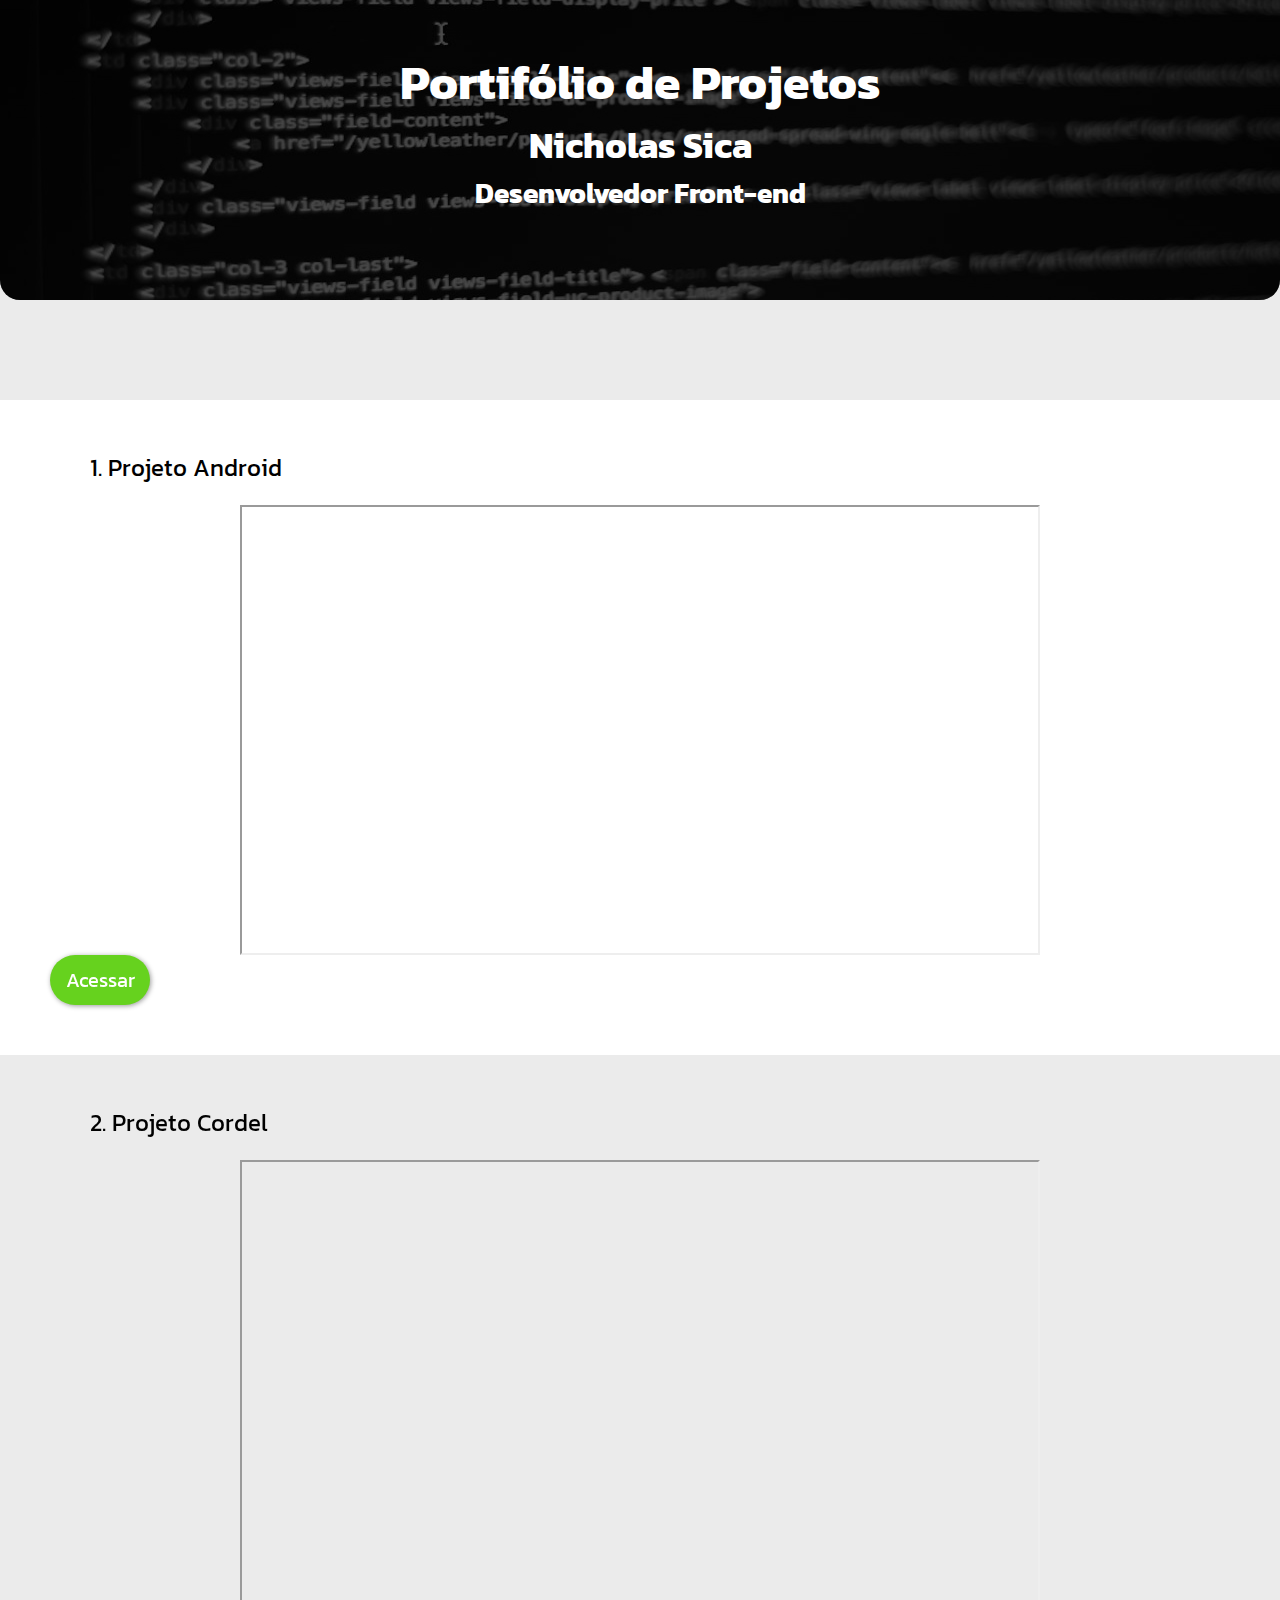
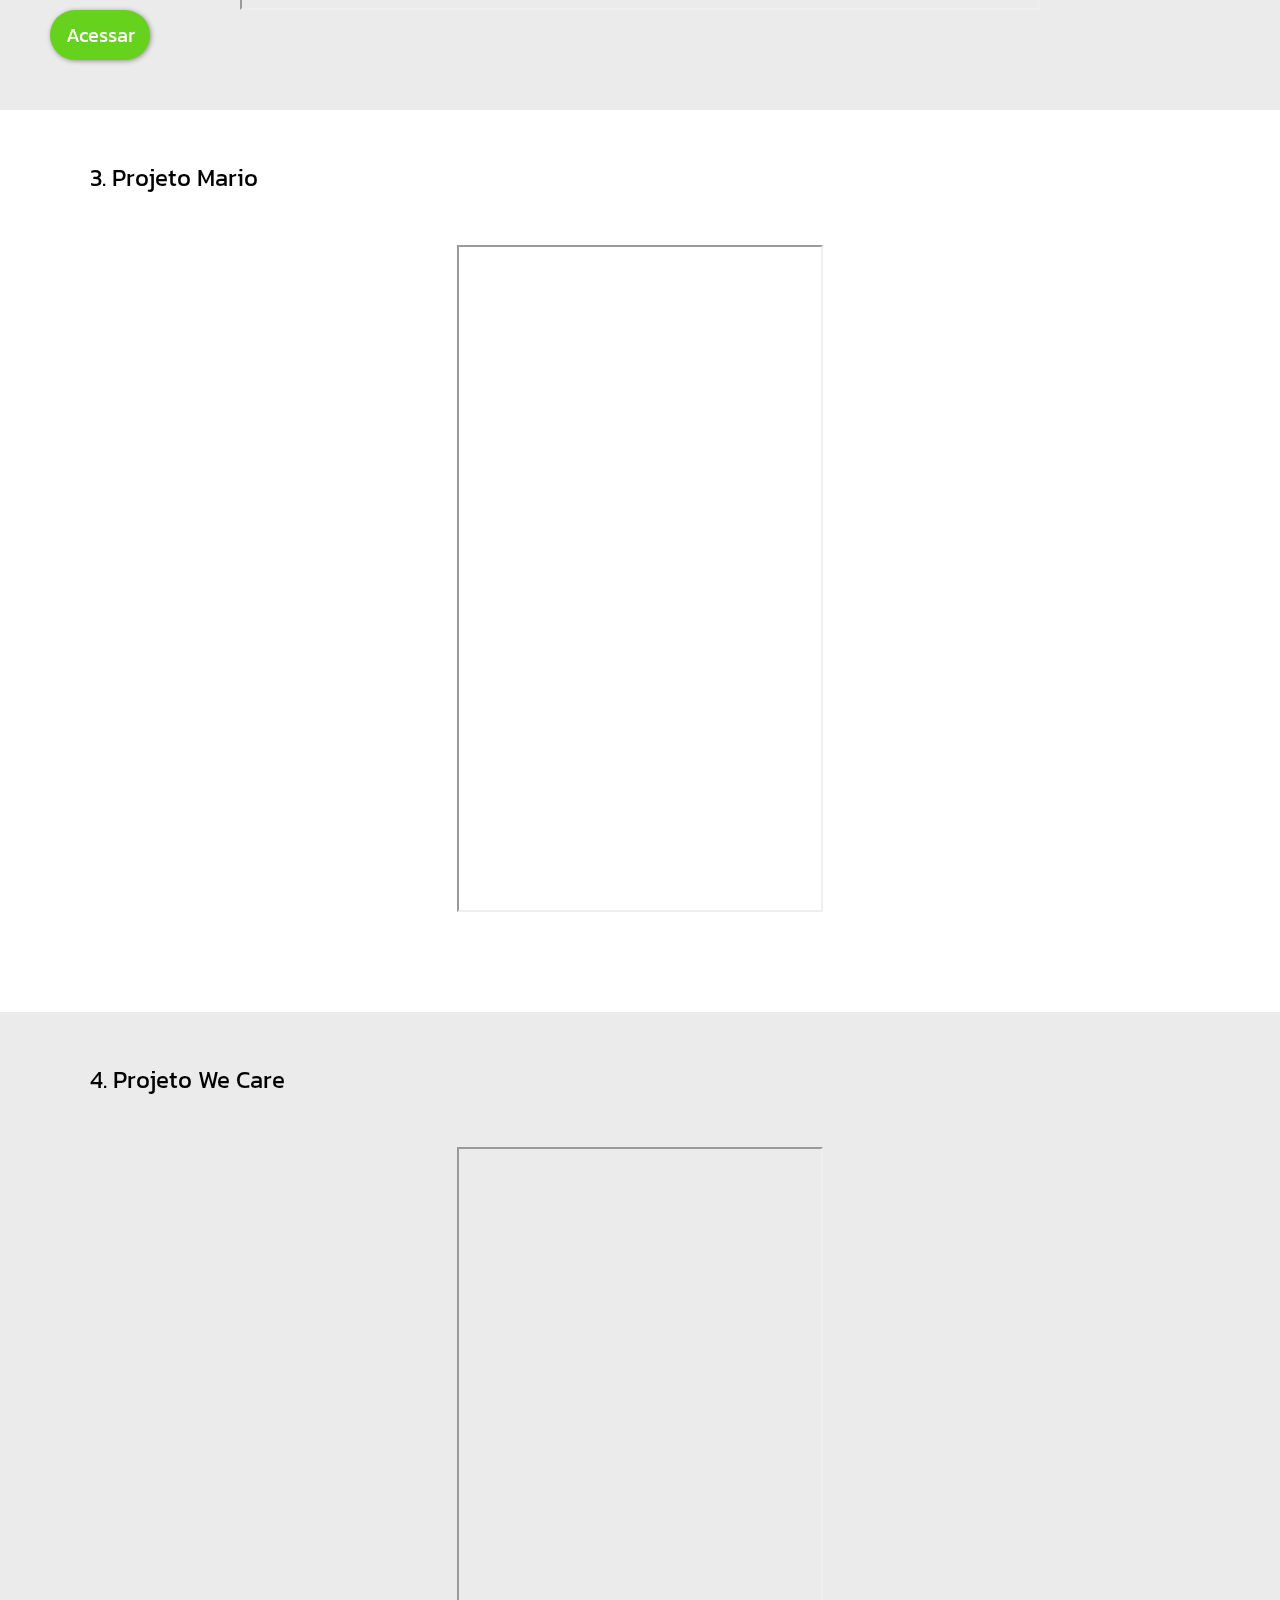
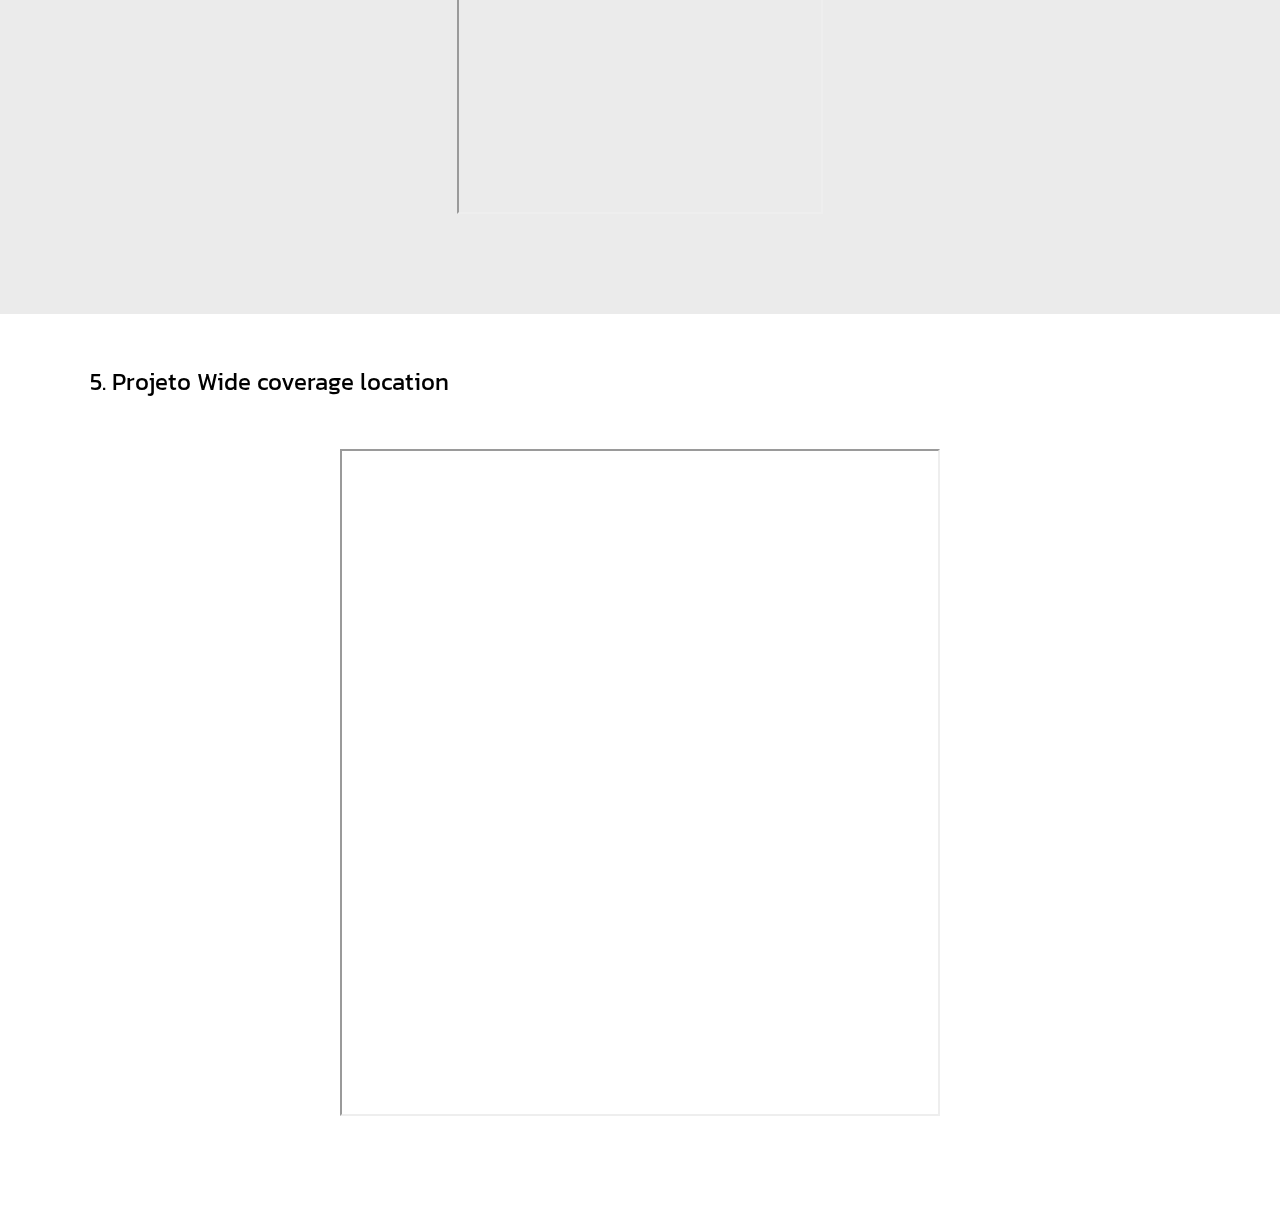
==== nicholas-sica/index.html @ c1588cdf "comecei o trabalho" ====
<!DOCTYPE html>
<html lang="en">
<head>
    <meta charset="UTF-8">
    <meta name="viewport" content="width=device-width, initial-scale=1.0">
    <title>Document</title>
    <link rel="stylesheet" href="style.css">
</head>
<body>
    
    <header>
        <section class="fundo"><img src="../assets/img/tela-programa.jpg" alt="Tela programação"></section>
        <section class="texto">
            <h1>Portifólio de Projetos</h1>
            <h2>Nicholas Sica</h2>
            <h3>Desenvolvedor Front-end</h3>
        </section>
    </header>

    <main>
        <ol>
            <section class="sec">
                <li>Projeto Android</li>
                <iframe src="https://nicholasdeoliveirasica.github.io/projetoandroid/index.html" frameborder="1" class="frame-spec"></iframe>
                <button>Acessar</button>
            </section>

            <section class="sec">
                <li>Projeto Cordel</li>
                <iframe src="https://nicholasdeoliveirasica.github.io/projetocordel/index.html" frameborder="1" class="frame-spec"></iframe>
                <button>Acessar</button>
            </section>

            <section class="sec">
                <li>Projeto Mario</li>
                <iframe src="https://nicholasdeoliveirasica.github.io/Projeto-Mario/index.html" frameborder="1" class="frame-spec cell"></iframe>
            </section>

            <section class="sec">
                <li>Projeto We Care</li>
                <iframe src="https://nicholasdeoliveirasica.github.io/devclub-projetos/projeto-css1-1/" frameborder="1" class="frame-spec cell"></iframe>
            </section>

            <section class="sec">
                <li>Projeto Wide coverage location</li>
                <iframe src="https://nicholasdeoliveirasica.github.io/devclub-projetos/desafio-css1-1/" frameborder="1" class="frame-spec cell wide"></iframe>
            </section>
        </ol>
    </main>

    <footer>

    </footer>

</body>
</html>
---- nicholas-sica/style.css ----
@charset "UTF-8";
@import url('https://fonts.googleapis.com/css2?family=Kanit:ital,wght@0,100;0,200;0,300;0,400;0,500;0,600;0,700;0,800;0,900;1,100;1,200;1,300;1,400;1,500;1,600;1,700;1,800;1,900&display=swap');

* {
    margin: 0;
    padding: 0;
    box-sizing: border-box;
}

body {
    font: normal normal 24px 'Kanit';
    background-color: rgb(235, 235, 235);
}

header {
    display: block;
    height: 300px;
    border-radius: 0px 0px 20px 20px;
    margin-bottom: 100px;
}

header .fundo {
    height: 100%;
    width: 100%;
    background-color: black;
    border-radius: 0px 0px 20px 20px;
}

header .fundo img {
    height: 100%;
    width: 100%;
    filter: grayscale(50);
    opacity: 30%;
    border-radius: 0px 0px 20px 20px;
}

header .texto {
    position: absolute;
    left: 50%; top: 130px;
    transform: translate(-50%, -50%);
    color: white;
    text-align: center;
    cursor: default;
}

iframe {
    display: block;
    width: 800px;
    height: 450px;
    overflow-y: hidden;
    margin: auto;
}

li {
    padding-left: 40px;
    margin-bottom: 20px;
    list-style-position: inside;
}

.sec {
    box-sizing: content-box;
    padding: 50px;
}

.sec:nth-child(odd) {
    background-color: rgb(255, 255, 255);
}

.cell {
    width: 366px;
    height: 667px;
    margin: 50px auto;
}

.wide {
    width: 600px;
}

button {
    width: 100px;
    height: 50px;
    background-color: rgb(102, 210, 30);
    border: none;
    border-radius: 30px;
    color: white;
    font: normal normal 20px 'Kanit';
    box-shadow: 1px 1px 5px rgba(0, 0, 0, 0.397);
    cursor: pointer;
}

button:hover {
    box-shadow: 1px 1px 5px rgba(0, 0, 0, 0.397) inset;
}
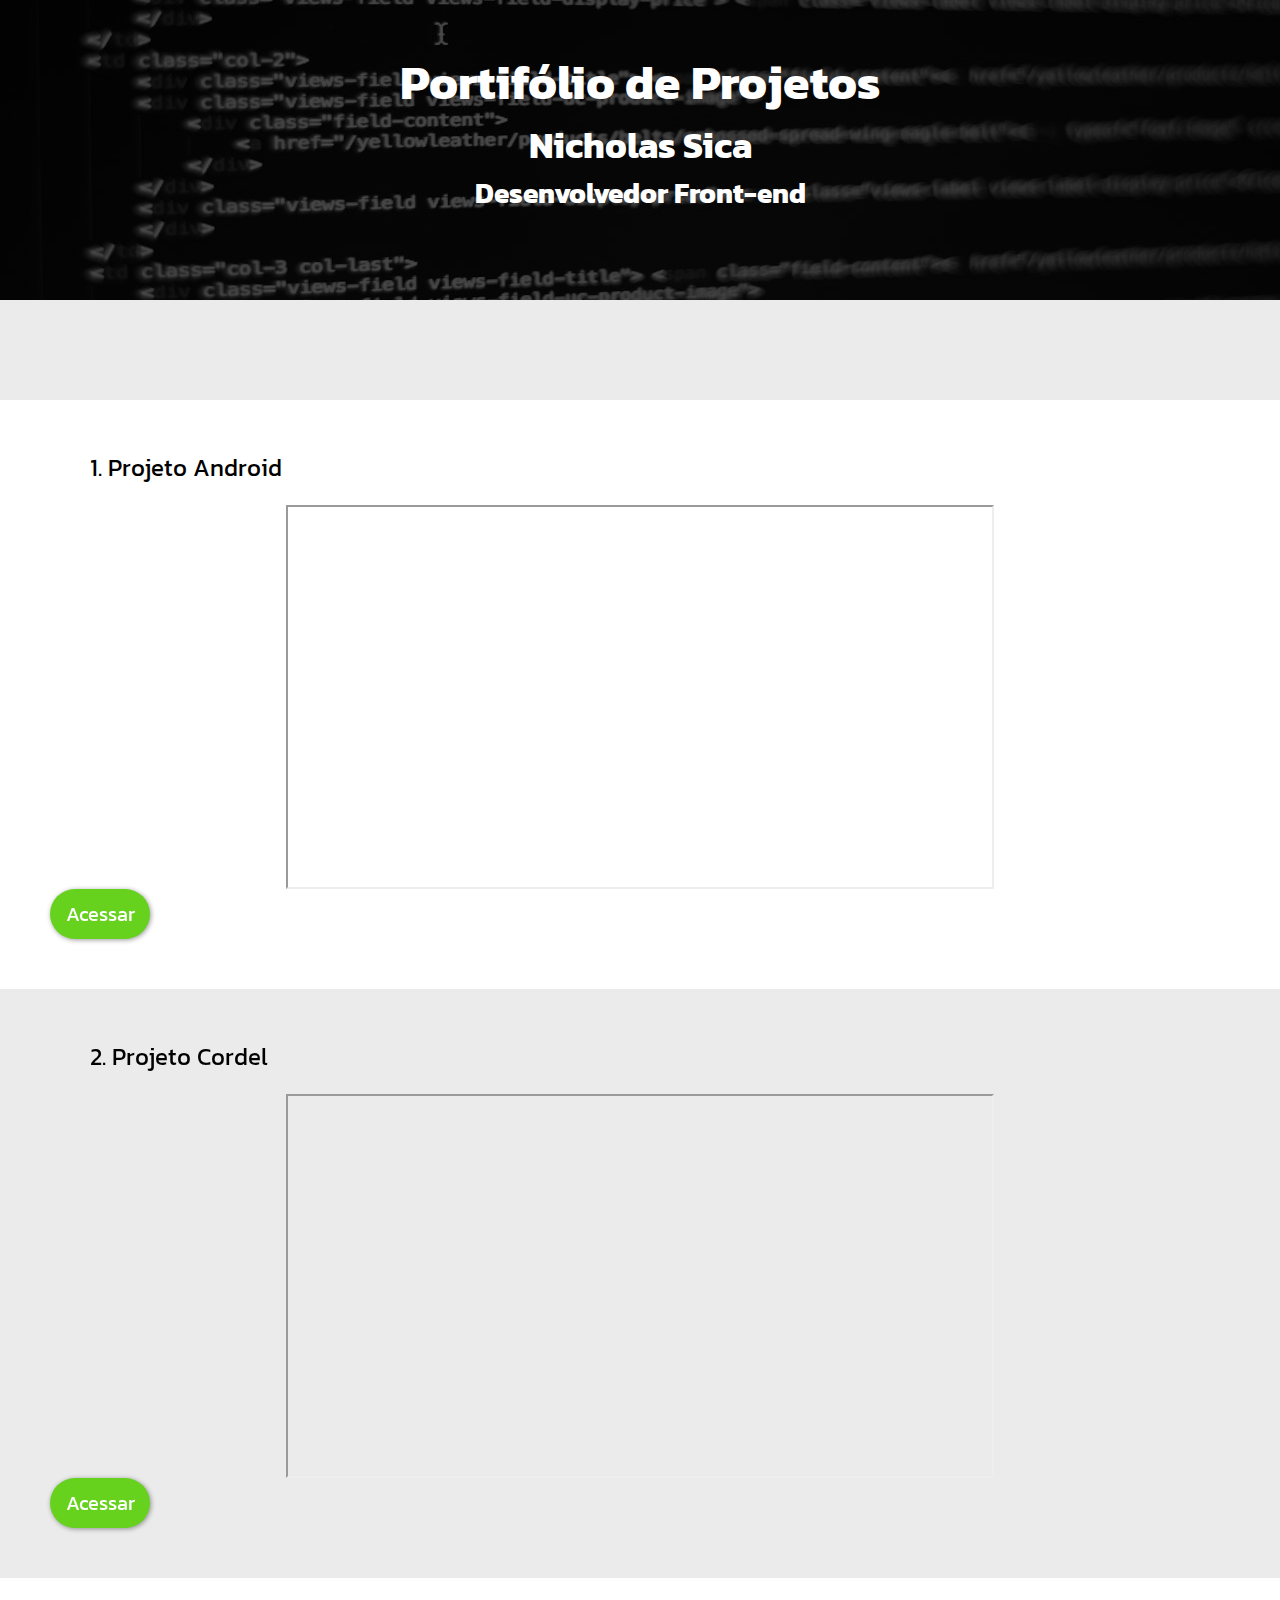
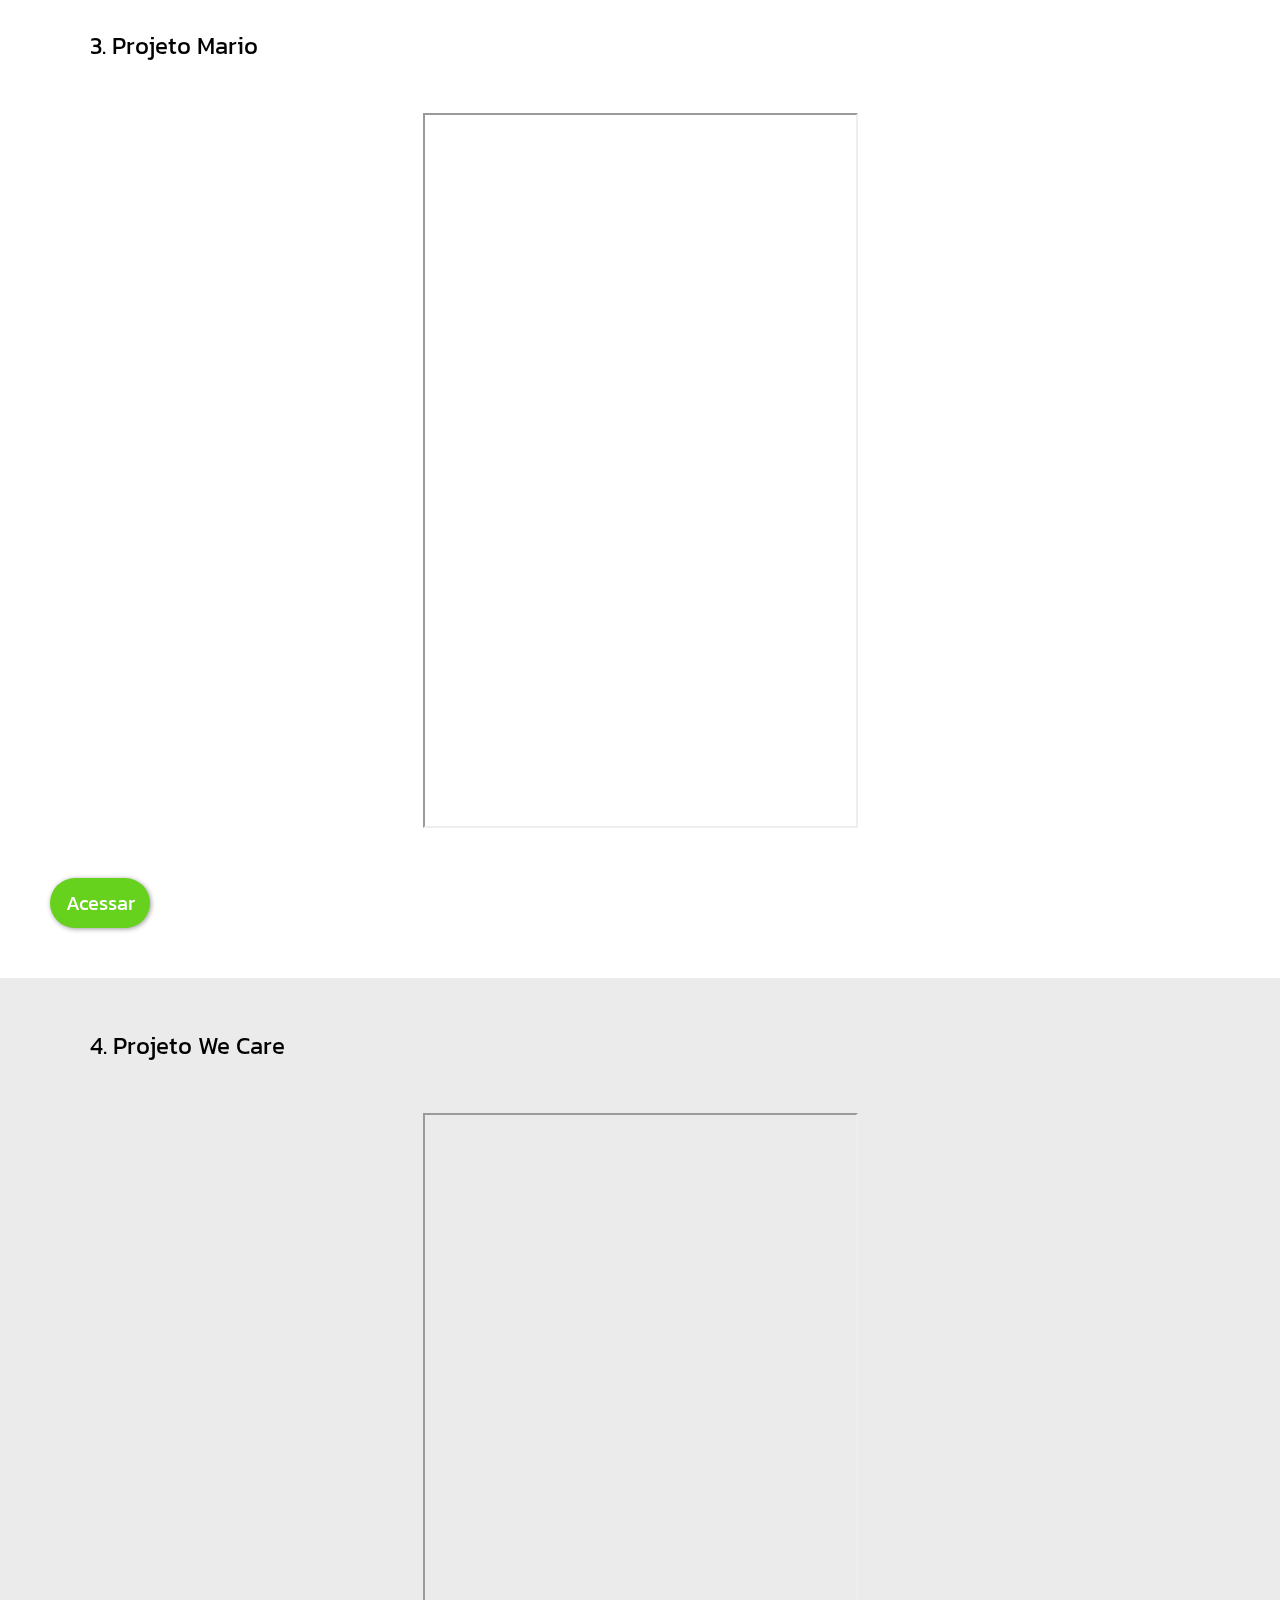
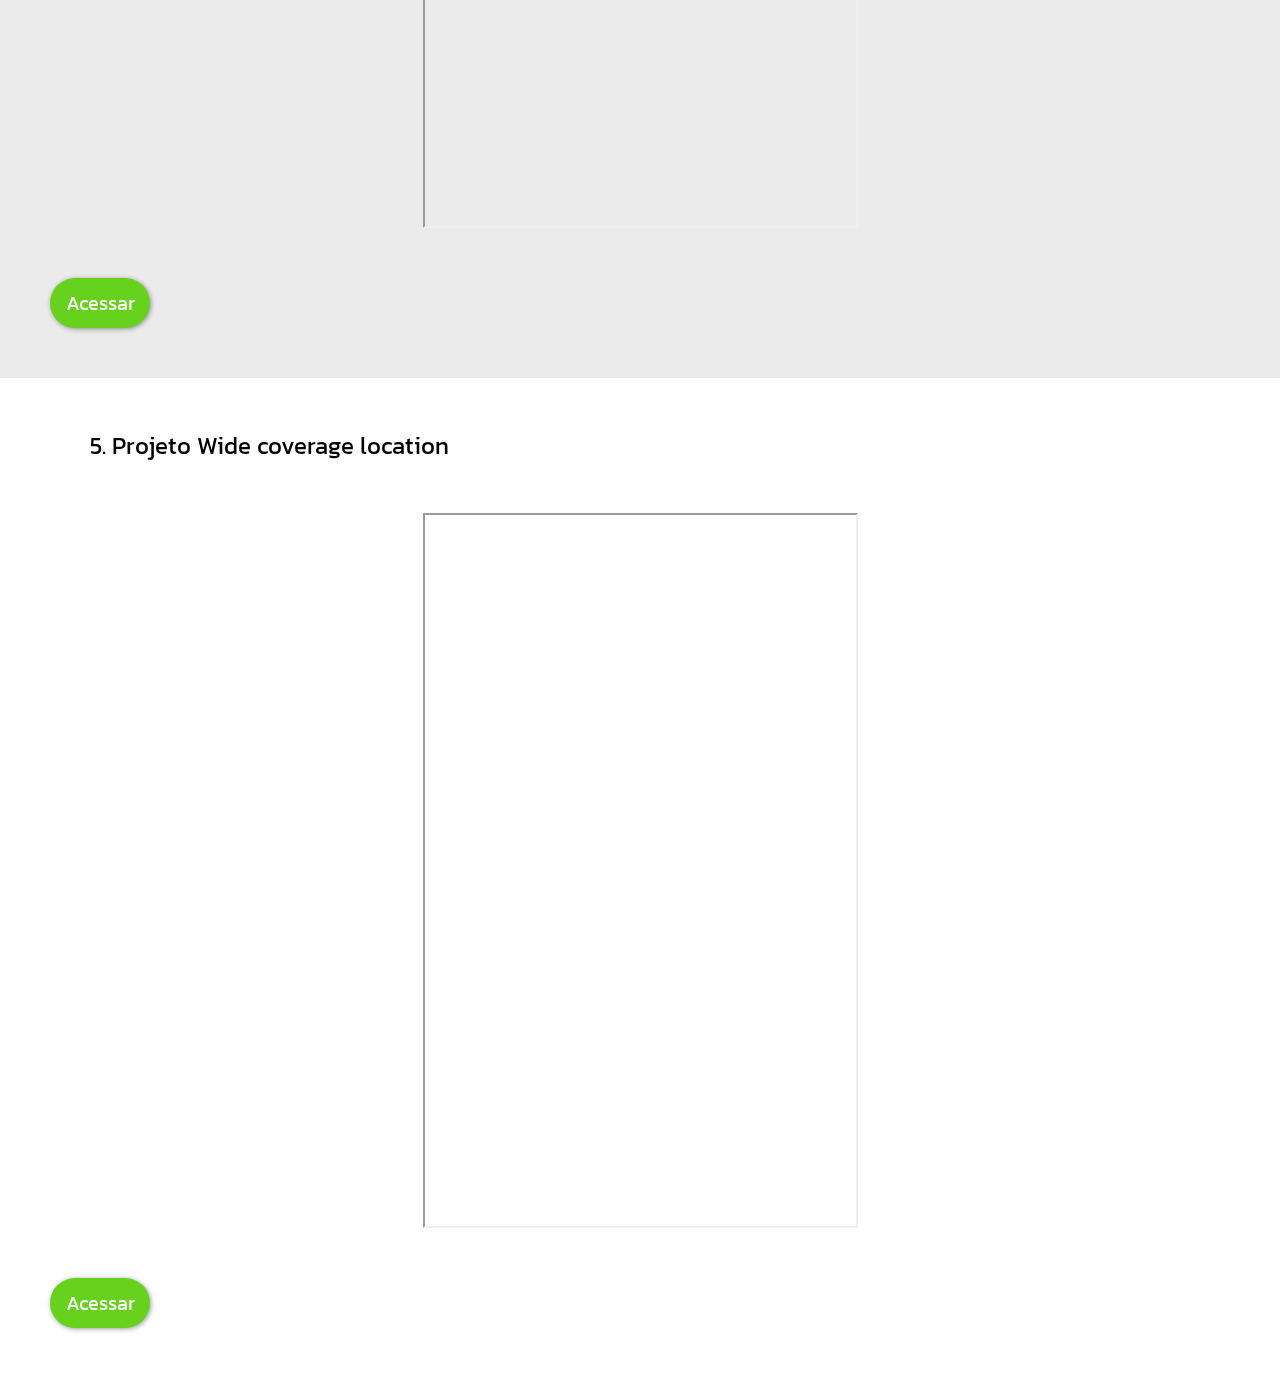
==== commit 64333f1a: "comecei agora o projeto" ====
--- a/nicholas-sica/index.html
+++ b/nicholas-sica/index.html
@@ -22,28 +22,31 @@
             <section class="sec">
                 <li>Projeto Android</li>
                 <iframe src="https://nicholasdeoliveirasica.github.io/projetoandroid/index.html" frameborder="1" class="frame-spec"></iframe>
-                <button>Acessar</button>
+                <a href="https://nicholasdeoliveirasica.github.io/projetoandroid/index.html" target="_blank"><button>Acessar</button></a>
             </section>
 
             <section class="sec">
                 <li>Projeto Cordel</li>
                 <iframe src="https://nicholasdeoliveirasica.github.io/projetocordel/index.html" frameborder="1" class="frame-spec"></iframe>
-                <button>Acessar</button>
+                <a href="https://nicholasdeoliveirasica.github.io/projetocordel/index.html" target="_blank"><button>Acessar</button></a>
             </section>
 
             <section class="sec">
                 <li>Projeto Mario</li>
                 <iframe src="https://nicholasdeoliveirasica.github.io/Projeto-Mario/index.html" frameborder="1" class="frame-spec cell"></iframe>
+                <a href="https://nicholasdeoliveirasica.github.io/Projeto-Mario/index.html" target="_blank"><button>Acessar</button></a>
             </section>
 
             <section class="sec">
                 <li>Projeto We Care</li>
                 <iframe src="https://nicholasdeoliveirasica.github.io/devclub-projetos/projeto-css1-1/" frameborder="1" class="frame-spec cell"></iframe>
+                <a href="https://nicholasdeoliveirasica.github.io/devclub-projetos/projeto-css1-1/" target="_blank"><button>Acessar</button></a>
             </section>
 
             <section class="sec">
                 <li>Projeto Wide coverage location</li>
-                <iframe src="https://nicholasdeoliveirasica.github.io/devclub-projetos/desafio-css1-1/" frameborder="1" class="frame-spec cell wide"></iframe>
+                <iframe src="https://nicholasdeoliveirasica.github.io/devclub-projetos/desafio-css1-2/" frameborder="1" class="frame-spec cell"></iframe>
+                <a href="https://nicholasdeoliveirasica.github.io/devclub-projetos/desafio-css1-2/" target="_blank"><button>Acessar</button></a>
             </section>
         </ol>
     </main>
--- a/nicholas-sica/style.css
+++ b/nicholas-sica/style.css
@@ -7,15 +7,24 @@
     box-sizing: border-box;
 }
 
+::-webkit-scrollbar {
+    width: 0;
+    height: 0;
+}
+
+html {
+    scroll-snap-type: y mandatory;
+}
+
 body {
     font: normal normal 24px 'Kanit';
     background-color: rgb(235, 235, 235);
 }
 
 header {
+    scroll-snap-align: start;
     display: block;
     height: 300px;
-    border-radius: 0px 0px 20px 20px;
     margin-bottom: 100px;
 }
 
@@ -23,7 +32,6 @@
     height: 100%;
     width: 100%;
     background-color: black;
-    border-radius: 0px 0px 20px 20px;
 }
 
 header .fundo img {
@@ -31,7 +39,6 @@
     width: 100%;
     filter: grayscale(50);
     opacity: 30%;
-    border-radius: 0px 0px 20px 20px;
 }
 
 header .texto {
@@ -45,8 +52,8 @@
 
 iframe {
     display: block;
-    width: 800px;
-    height: 450px;
+    width: 60%;
+    height: 30vw;
     overflow-y: hidden;
     margin: auto;
 }
@@ -60,6 +67,7 @@
 .sec {
     box-sizing: content-box;
     padding: 50px;
+    scroll-snap-align: start;
 }
 
 .sec:nth-child(odd) {
@@ -67,8 +75,8 @@
 }
 
 .cell {
-    width: 366px;
-    height: 667px;
+    width: 435px;
+    height: 715px;
     margin: 50px auto;
 }
 
@@ -91,3 +99,16 @@
 button:hover {
     box-shadow: 1px 1px 5px rgba(0, 0, 0, 0.397) inset;
 }
+
+@media (max-width: 800px) {
+
+    iframe {
+        width: 80vw;
+        height: 40vw;
+    }
+
+    .cell {
+        min-width: 60vw;
+        min-height: 120vw;
+    }
+}